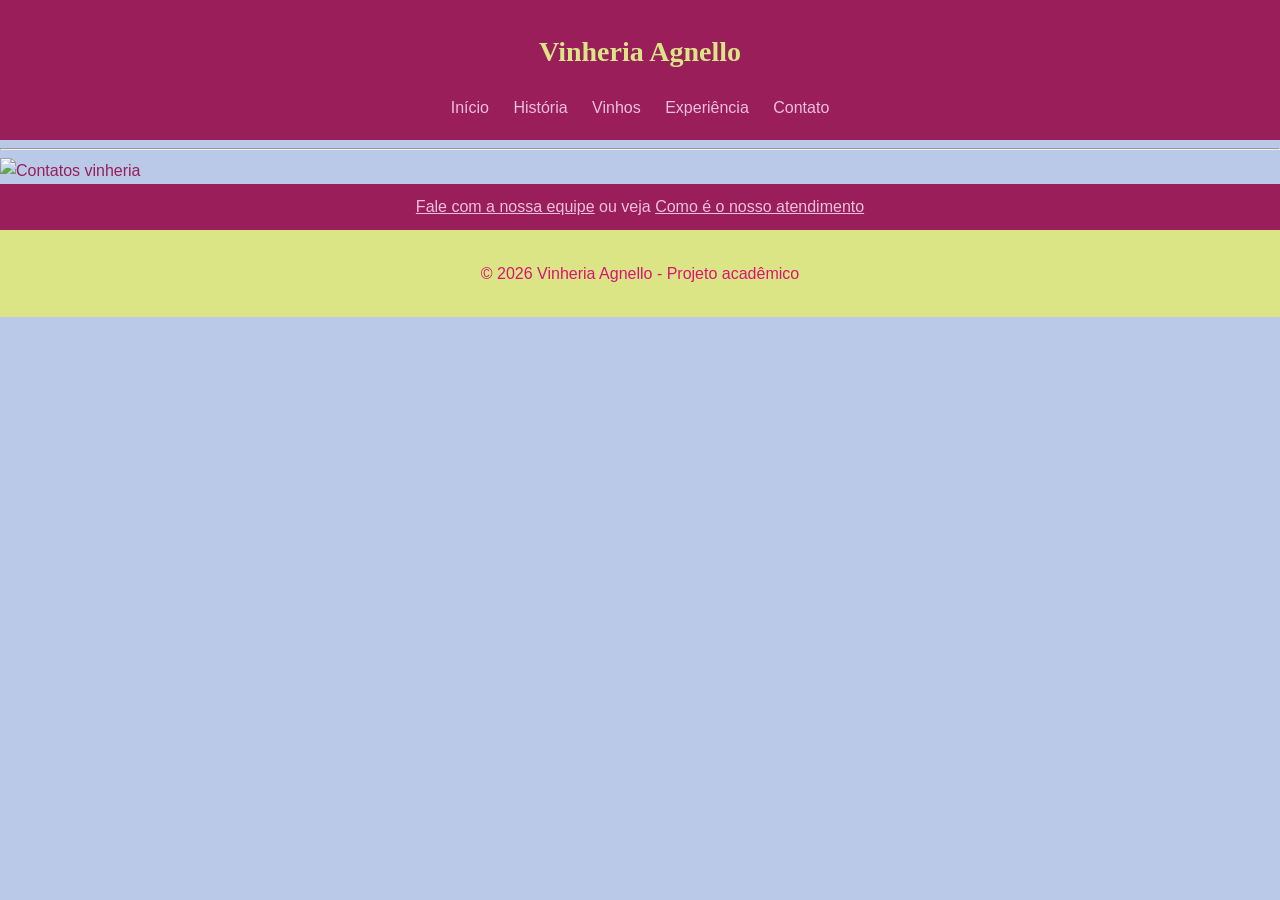
==== src/pages/contato.html @ 7d7d699c "primeira versão do css das páginas" ====
<!DOCTYPE html>
<html lang="PT-BR">
<head>
    <meta charset="UTF-8">
    <meta name="viewport" content="width=device-width, initial-scale=1.0">

<link rel="stylesheet" href="../css/style.css">
    <title class="titlecontactpage">Contato - Vinheria Agnello</title>
</head>
<body>
 <header class="cabecalho">
        <h1  class="marca">Vinheria Agnello</h1>

        <nav class="menu">
            <a href="../../index.html"> Início</a>
            <a href="historia.html">História</a>
            <a href="vinhos.html" aria-current="page">Vinhos</a>
            <a href="experiencia.html">Experiência</a>
            <a href="contato.html">Contato</a>
        </nav>
    </header>
<hr>
 <img src="vinharia-agnello/src/assets/imgs/VinheriaAgnello.png
" alt="Contatos vinheria" class="logo" class="imagem-destaque" width="1000" height="500">

    <div class="ajuda">
        <a href="mailto:agnellovinheria@gmail.com">Fale com a nossa equipe</a> ou veja <a href="experiencia.html">Como é o nosso atendimento</a>
    </div>
   
    <script src="src/js/script.js"></script>

</body>

</html>















     <footer class="rodape">
        <p>&copy; 2026 Vinheria Agnello - Projeto acadêmico</p>
    </footer>

</body>
</html>
---- src/css/style.css ----
body {
    font-family: Arial, Helvetica, sans-serif;
    background-color: #b9c9e7;
    color: #991e5a;
    margin: 0;
    line-height: 1.6;
}

  
a {
    color: #efc0da;
}

.cabecalho {
    background-color: #991e5a;
    text-align: center;
    padding: 20px;
    color: #dbe586;
}




.marca {
    color:#dbe586;
    font-family: Georgia, 'Times New Roman', Times, serif;
    font-size: 28px;
    margin: 0 0 10px 0;
}

.menu a {
    color:#efc0da
    ;
    text-decoration: none;
    margin: 0 10px;
}

main {
    max-width: 800px;
    margin: 0 auto;
    padding: 20px;
}

h1,
h2,
h3 {
    color: #dbe586;
    font-family: Georgia, 'Times New Roman', Times, serif;
    text-align: center;
    text-decoration:none;
    text-decoration-color: #efc0da;
    padding: 10px;
}

h2 {
    border-bottom: 2px solid #efc0da;
}

section {
    margin-bottom: 30px;
}

li {
    margin-bottom: 8px;
}
.titulo-historia {
    text-align: center;
    color: #dbe586;
    background-color: #db1374;
    
}

.imagem-destaque {
    max-width: 100%;
    border-radius: 8px;
}

.rodape {
    background-color: #dbe586;
    color: #db1374;
    text-align: center;
    padding: 15px;
}

.tabela-vinhos {
    width: 100%;
    border-collapse: collapse;
    background-color:#991e5a;
}

.tabela-vinhos caption {
    font-weight: bold;
    padding: 8px;
}

.tabela-vinhos th {
    background-color: #5b1a2a;
    color: #b9c9e7;
    padding: 10px;
    text-align: left;
}

.tabela-vinhos td {
    padding: 10px;
    border-bottom: 1px solid#efc0da;
}

.titlecontactpage {
    text-align: center;
    color: #efc0da;
    background-color: #991e5a;
}
.cabecalhoindex {
    text-align: center;
    color: #efc0da;
    background-color: #991e5a;

    padding: 20px;
}
.cabecalhomenuindex {
    text-decoration: none;   
    text-align: center;
    color: #efc0da;
    background-color: #991e5a;
    padding: 10px;
}
.ajuda {
    text-align: center;
    color: #efc0da;
    background-color: #991e5a;
    padding: 10px;
}
.familia{   
    text-align: center;
    color: #efc0da;
    background-color: #991e5a;
    padding: 10px;
}
.titulo-vinhos {
    text-align: center;
    color: #efc0da;
    background-color: #991e5a;
    padding: 10px;
}
.descricao-historia {
    text-align: center;
    color: #efc0da;
    background-color: #991e5a;
    padding: 10px;
}
.trajetoria {
    text-align: none;
    color: #dbe586;
    background-color: #991e5a;
    padding: 10px;
}
.listatrajetoria {
    text-align: none;
    color: #efc0da;
    
}
.saiba-mais {
    text-align: center;
    color: #dbe586;
    background-color: #db1374;
    padding: 20px;
}
.diferenciais {
    text-align: center;
    color: #dbe586;
    background-color: #db1374;
    padding: 20px;
}
.vinhosdiff {
    text-align: center;
    color: #dbe586;
    background-color: #db1374;
    padding: 20px;
}
.catalogo {
    text-align: center;
    color: #dbe586;
    background-color: #db1374;
    padding: 20px;
}
.titulovin {
    text-align: center;
    color: #dbe586;
    background-color:#991e5a;
    
}
.descricaoaaoaoao {
    text-align: center;
    color: #dbe586;
    background-color:#991e5a;
    padding: 20px;
}
.experiencia {
    text-align: center;
    color: #dbe586;
    background-color:#991e5a;
    padding: 20px;
}
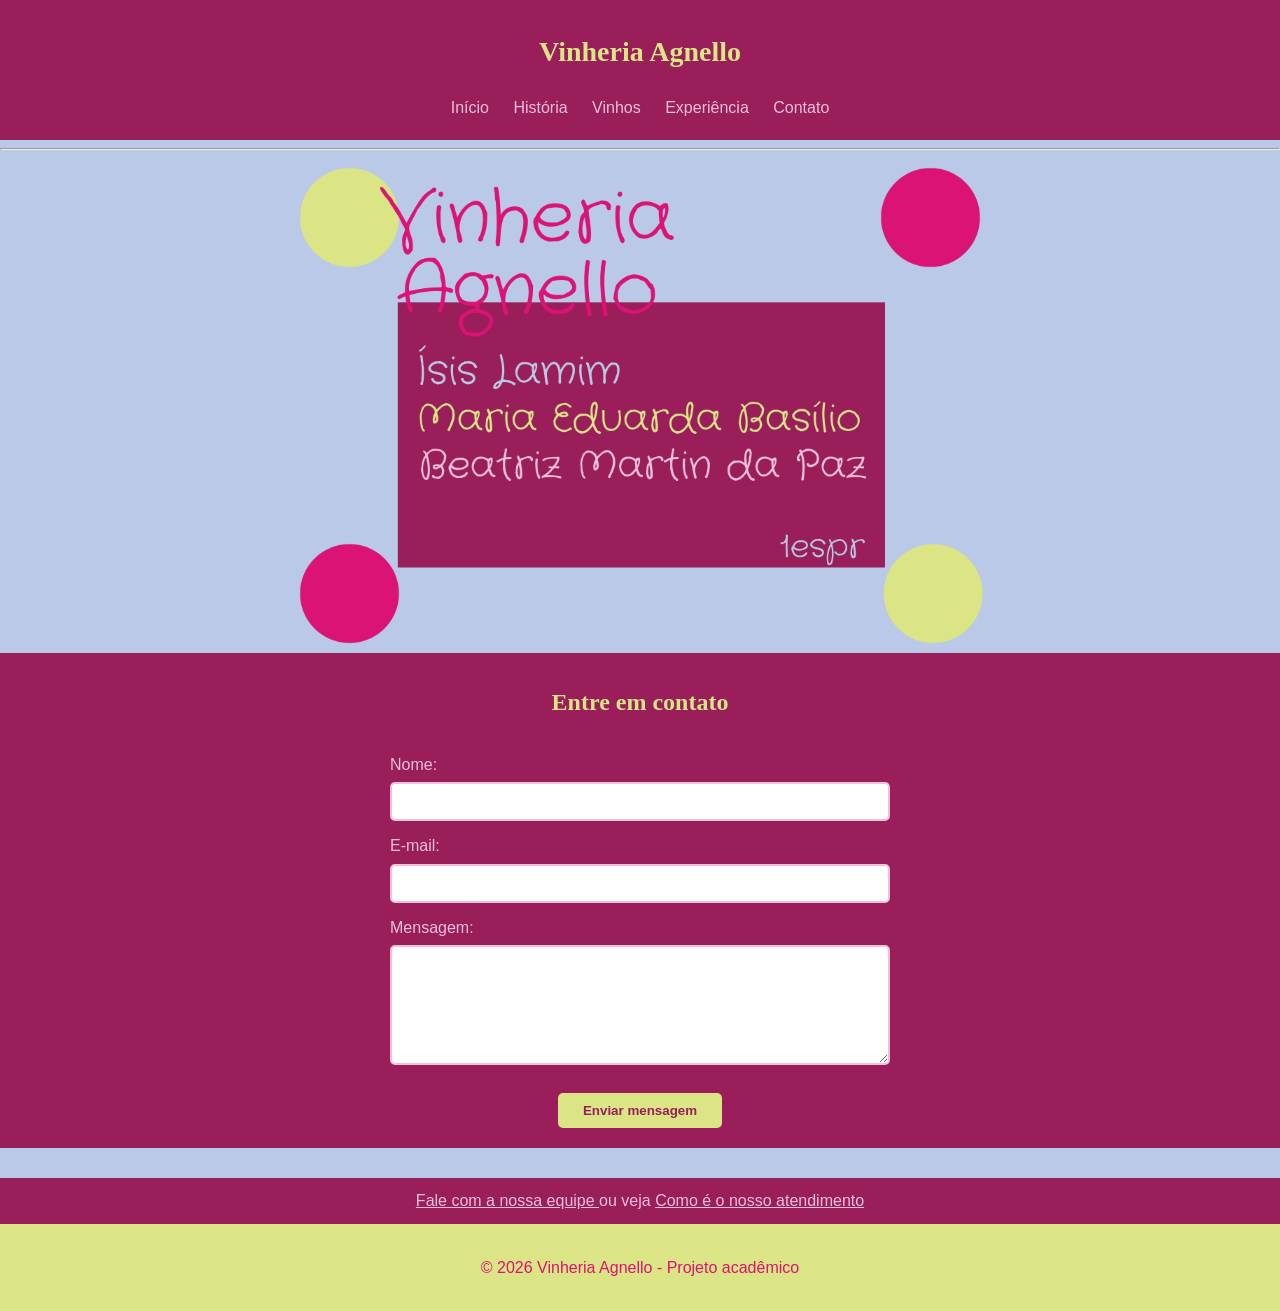
==== commit 71348ec9: "Corrige fundo do paragrafo, remove imagem quebrada, remove tag section duplicada e atualiza README" ====
--- a/src/pages/contato.html
+++ b/src/pages/contato.html
@@ -1,55 +1,78 @@
 <!DOCTYPE html>
-<html lang="PT-BR">
+<html lang="pt-BR">
+
 <head>
     <meta charset="UTF-8">
     <meta name="viewport" content="width=device-width, initial-scale=1.0">
 
-<link rel="stylesheet" href="../css/style.css">
-    <title class="titlecontactpage">Contato - Vinheria Agnello</title>
+    <meta name="description" content="Entre em contato com a Vinheria Agnello para tirar dúvidas e receber informações sobre nossos vinhos e atendimento.">
+    <meta name="keywords" content="Vinheria Agnello, contato, vinhos, atendimento, informações">
+
+    <link rel="stylesheet" href="../css/style.css">
+
+    <title>Contato - Vinheria Agnello</title>
 </head>
+
 <body>
- <header class="cabecalho">
-        <h1  class="marca">Vinheria Agnello</h1>
+
+    <header class="cabecalho">
+        <h1 class="marca">Vinheria Agnello</h1>
 
         <nav class="menu">
-            <a href="../../index.html"> Início</a>
+            <a href="../../index.html">Início</a>
             <a href="historia.html">História</a>
-            <a href="vinhos.html" aria-current="page">Vinhos</a>
+            <a href="vinhos.html">Vinhos</a>
             <a href="experiencia.html">Experiência</a>
-            <a href="contato.html">Contato</a>
+            <a href="contato.html" aria-current="page">Contato</a>
         </nav>
     </header>
-<hr>
- <img src="vinharia-agnello/src/assets/imgs/VinheriaAgnello.png
-" alt="Contatos vinheria" class="logo" class="imagem-destaque" width="1000" height="500">
+
+    <hr>
+
+    <img
+        src="../assets/imgs/VinheriaAgnello.png"
+        alt="Contatos vinheria"
+        class="logo imagem-destaque"
+        style="width: 700px; height: auto; display: block; margin: 0 auto;"
+    >
+
+    <section class="bloco-contato">
+
+        <h2>Entre em contato</h2>
+
+        <form class="formulario">
+
+            <label for="nome">Nome:</label>
+            <input type="text" id="nome" name="nome">
+
+            <label for="email">E-mail:</label>
+            <input type="email" id="email" name="email">
+
+            <label for="mensagem">Mensagem:</label>
+            <textarea id="mensagem" name="mensagem"></textarea>
+
+            <button type="submit">Enviar mensagem</button>
+
+        </form>
+
+    </section>
 
     <div class="ajuda">
-        <a href="mailto:agnellovinheria@gmail.com">Fale com a nossa equipe</a> ou veja <a href="experiencia.html">Como é o nosso atendimento</a>
+        <a href="mailto:agnellovinheria@gmail.com">
+            Fale com a nossa equipe
+        </a>
+        ou veja
+        <a href="experiencia.html">
+            Como é o nosso atendimento
+        </a>
     </div>
-   
-    <script src="src/js/script.js"></script>
 
-</body>
+    <script src="../js/script.js"></script>
 
-</html>
-
-
-
-
-
-
-
-
-
-
-
-
-
-
-
-     <footer class="rodape">
+    <footer class="rodape">
         <p>&copy; 2026 Vinheria Agnello - Projeto acadêmico</p>
     </footer>
 
 </body>
+
 </html>
--- a/src/css/style.css
+++ b/src/css/style.css
@@ -189,15 +189,82 @@
     background-color:#991e5a;
     
 }
-.descricaoaaoaoao {
+.descricao-inicio {
+    text-align: center;
+    color: #efc0da;
+    background-color: #991e5a;
+    padding: 20px;
+}
+.experiencia {
     text-align: center;
     color: #dbe586;
     background-color:#991e5a;
     padding: 20px;
 }
-.experiencia {
-    text-align: center;
-    color: #dbe586;
-    background-color:#991e5a;
-    padding: 20px;
+.bloco-degustacao {
+    background-color: #991e5a;
+    color: #dbe586;
+    width: 100%;
+    margin: 20px 0;
+    padding: 5px 0;
+}
+.bloco-degustacao h2 {
+    border-bottom: none;
+    margin: 0;
+}
+.bloco-contato {
+    background-color: #991e5a;
+    color: #efc0da;
+    padding: 20px;
+    text-align: center;
+}
+
+.bloco-contato h2 {
+    color: #dbe586;
+    border-bottom: none;
+    margin: 0 0 20px 0;
+}
+
+.formulario {
+    width: 500px;
+    max-width: 90%;
+    margin: 0 auto;
+    text-align: left;
+}
+
+.formulario label {
+    display: block;
+    margin-top: 12px;
+    margin-bottom: 5px;
+}
+
+.formulario input,
+.formulario textarea {
+    width: 100%;
+    box-sizing: border-box;
+    padding: 10px;
+    border: 2px solid #efc0da;
+    border-radius: 5px;
+    font-family: Arial, Helvetica, sans-serif;
+}
+
+.formulario textarea {
+    height: 120px;
+    resize: vertical;
+}
+
+.formulario button {
+    display: block;
+    margin: 20px auto 0;
+    padding: 10px 25px;
+    background-color: #dbe586;
+    color: #991e5a;
+    border: none;
+    border-radius: 5px;
+    cursor: pointer;
+    font-weight: bold;
+}
+
+.formulario button:hover {
+    background-color: #efc0da;
 }
